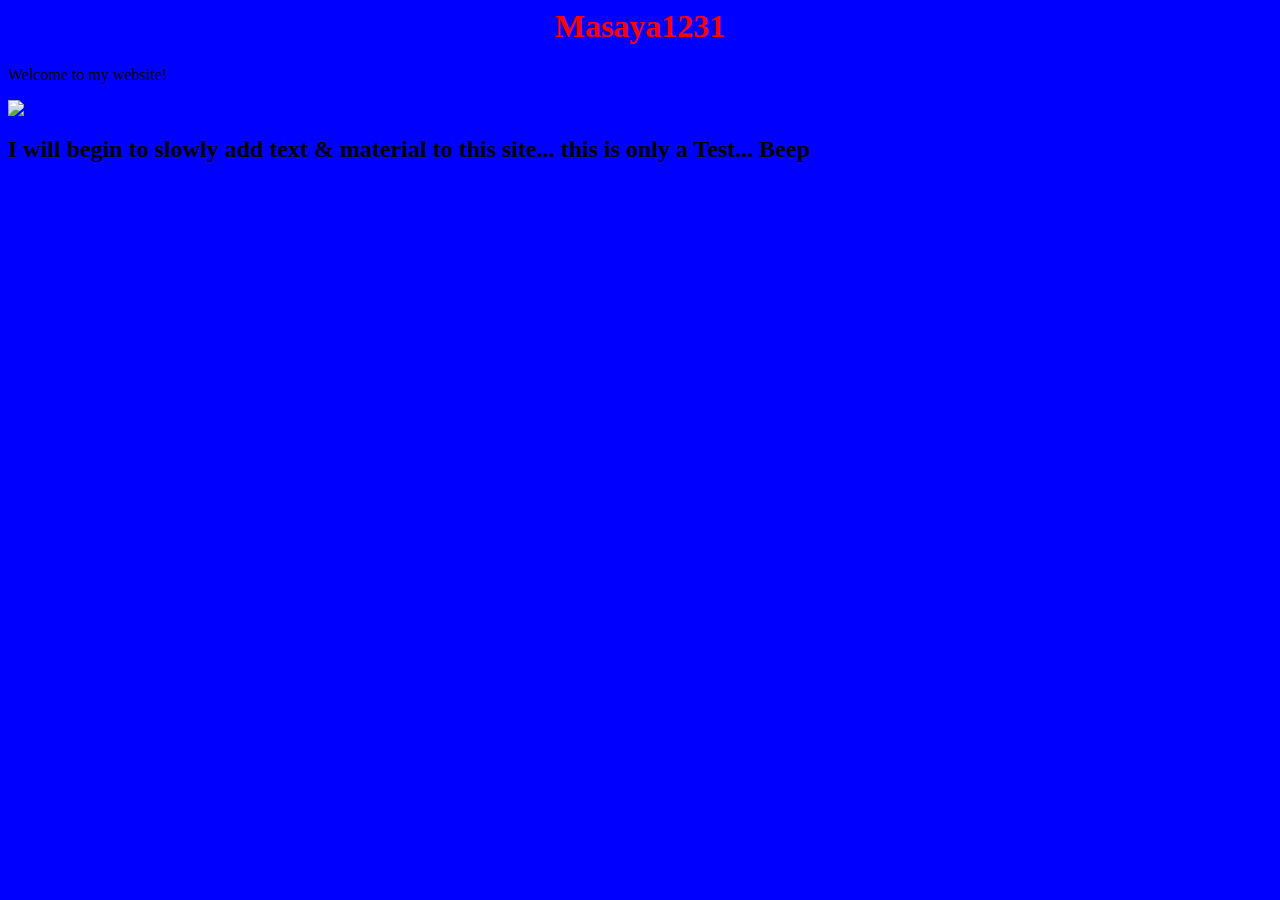
==== index.html @ a71206c9 "Update index.html" ====
<html>
<head>
 <link rel="stylesheet" href= "mystyles.css">
 </head>
<body>
 <h1><center>Masaya1231</center></h1>
  <p>Welcome to my website!</p>
  <img src="https://media.giphy.com/media/349qKnoIBHK1i/giphy.gif" />
 <h2>I will begin to slowly add text & material to this site... this is only a Test... Beep</h2>
</body>

</html>
---- mystyles.css ----
body {
  background-color: blue;
}
h1 {
color: red;
}
p {
color: back;
}
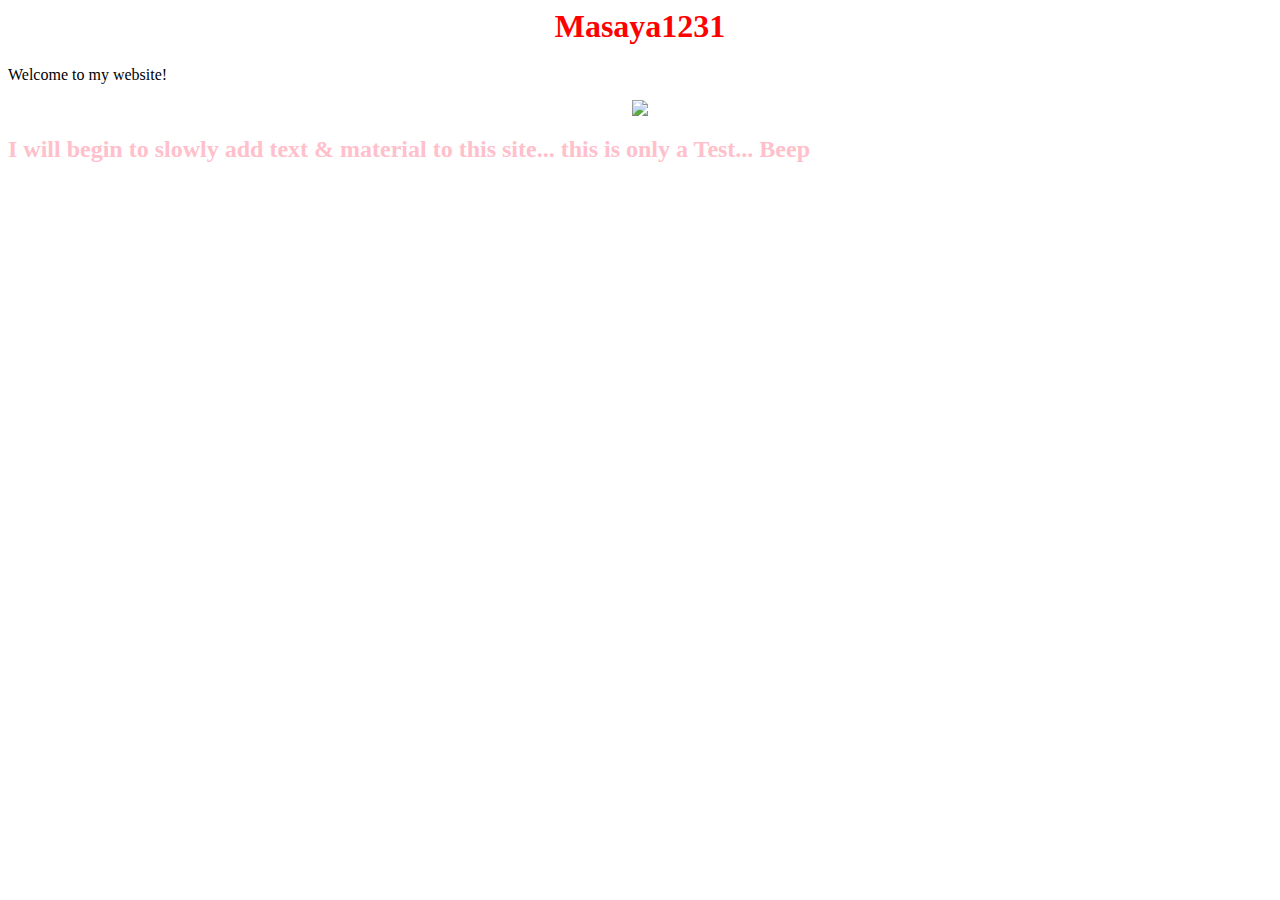
==== commit 1cee5340: "Update index.html" ====
--- a/index.html
+++ b/index.html
@@ -5,7 +5,9 @@
 <body>
  <h1><center>Masaya1231</center></h1>
   <p>Welcome to my website!</p>
-  <img src="https://media.giphy.com/media/349qKnoIBHK1i/giphy.gif" />
+ <center> 
+ <img src="https://media.giphy.com/media/349qKnoIBHK1i/giphy.gif" />
+  </center>
  <h2>I will begin to slowly add text & material to this site... this is only a Test... Beep</h2>
 </body>
 
--- a/mystyles.css
+++ b/mystyles.css
@@ -1,9 +1,6 @@
-body {
-  background-color: blue;
-}
 h1 {
 color: red;
 }
-p {
-color: back;
+h2 {
+color: pink;
 }
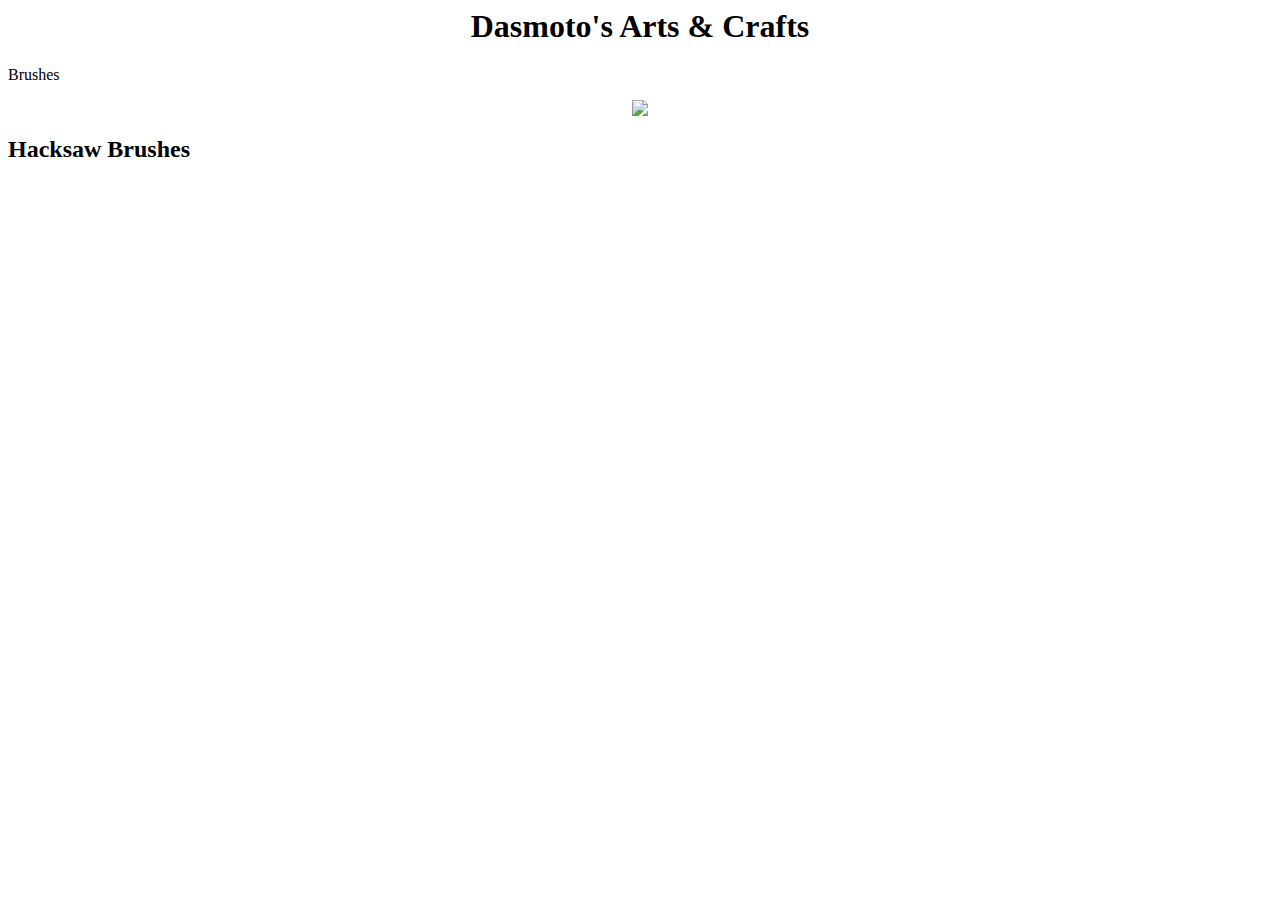
==== commit 24c70319: "Update index.html" ====
--- a/index.html
+++ b/index.html
@@ -1,14 +1,12 @@
 <html>
-<head>
- <link rel="stylesheet" href= "mystyles.css">
+ <head>
+  <link rel="stylesheet" href= "dasmoto.css">
  </head>
 <body>
- <h1><center>Masaya1231</center></h1>
-  <p>Welcome to my website!</p>
- <center> 
- <img src="https://media.giphy.com/media/349qKnoIBHK1i/giphy.gif" />
-  </center>
- <h2>I will begin to slowly add text & material to this site... this is only a Test... Beep</h2>
+ <h1><center>Dasmoto's Arts & Crafts</center></h1>
+  <p>Brushes</p>
+ <center><img src="https://media.giphy.com/media/349qKnoIBHK1i/giphy.gif" /></center>
+ <h2>Hacksaw Brushes</h2>
 </body>
 
 </html>
--- a/dasmoto.css
+++ b/dasmoto.css
@@ -0,0 +1 @@
+
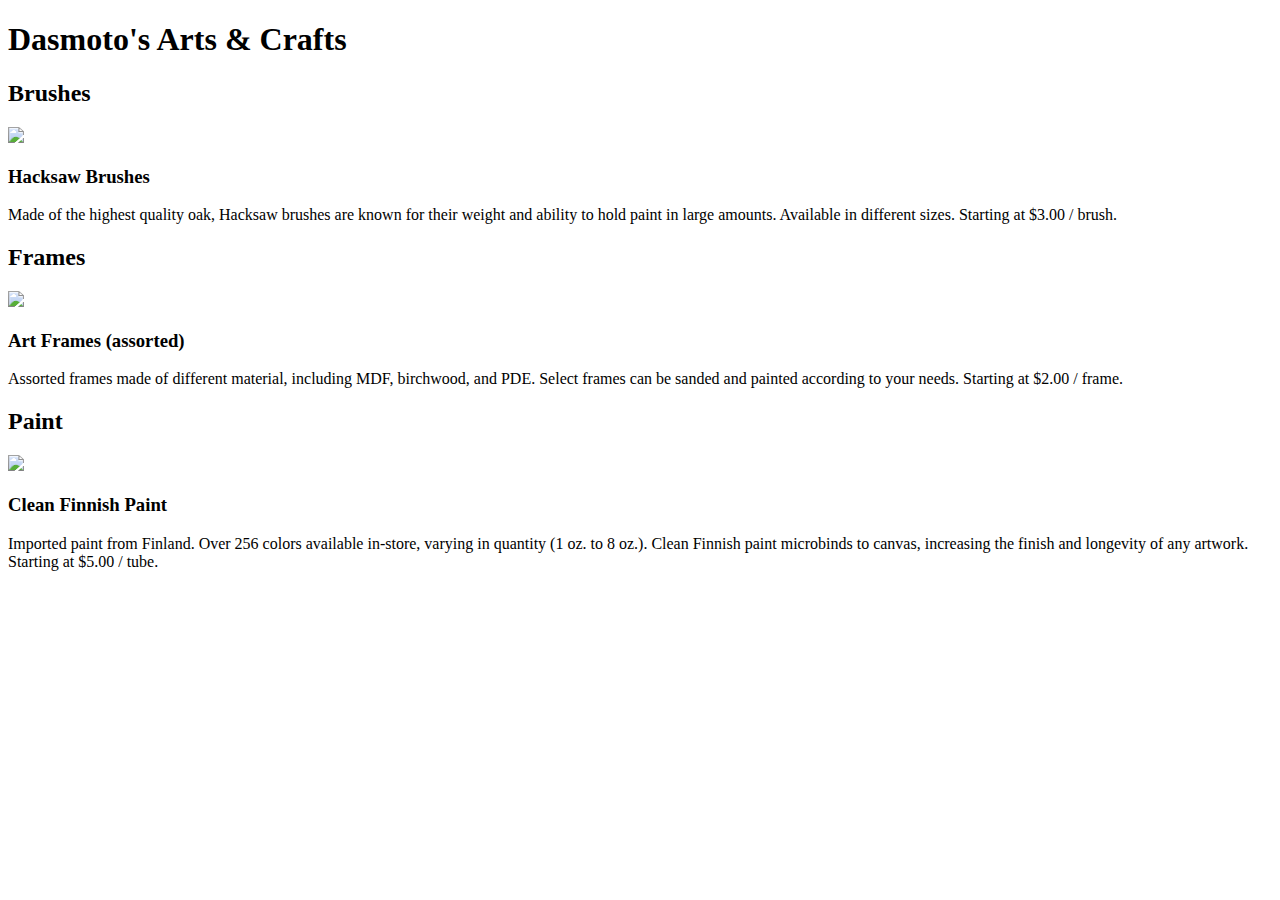
==== commit 8e5fec67: "Update index.html" ====
--- a/index.html
+++ b/index.html
@@ -1,12 +1,39 @@
+<!DOCTYPE html>
 <html>
- <head>
-  <link rel="stylesheet" href= "dasmoto.css">
- </head>
+<head>
+  <title>Dasmoto's Arts & Crafts</title>
+  <link href="./resources/css/style.css" type="text/css" rel="stylesheet">
+</head>
 <body>
- <h1><center>Dasmoto's Arts & Crafts</center></h1>
-  <p>Brushes</p>
- <center><img src="https://media.giphy.com/media/349qKnoIBHK1i/giphy.gif" /></center>
- <h2>Hacksaw Brushes</h2>
+
+  <h1>Dasmoto's Arts & Crafts</h1>
+
+  <!-- Brushes Section -->
+
+  <div class="item">
+    <h2 id="brush">Brushes</h2>
+    <img src="https://s3.amazonaws.com/codecademy-content/courses/freelance-1/unit-2/hacksaw.jpeg"/>
+    <h3>Hacksaw Brushes</h3>
+    <p>Made of the highest quality oak, Hacksaw brushes are known for their weight and ability to hold paint in large amounts. Available in different sizes. <span class="price">Starting at $3.00 / brush.</span></p>
+  </div>
+
+  <!-- Frames Section -->
+
+  <div class="item">
+    <h2 id="frame">Frames</h2>
+    <img src="https://s3.amazonaws.com/codecademy-content/courses/freelance-1/unit-2/frames.jpeg"/>
+    <h3>Art Frames (assorted)</h3>
+    <p>Assorted frames made of different material, including MDF, birchwood, and PDE. Select frames can be sanded and painted according to your needs. <span class="price">Starting at $2.00 / frame.</span></p>
+  </div>
+
+  <!-- Paint Section -->
+
+  <div class="item">
+    <h2 id="paint">Paint</h2>
+    <img src="https://s3.amazonaws.com/codecademy-content/courses/freelance-1/unit-2/finnish.jpeg"/>
+    <h3>Clean Finnish Paint</h3>
+    <p>Imported paint from Finland. Over 256 colors available in-store, varying in quantity (1 oz. to 8 oz.). Clean Finnish paint microbinds to canvas, increasing the finish and longevity of any artwork. <span class="price">Starting at $5.00 / tube.</span>
+  </div>
+
 </body>
-
 </html>
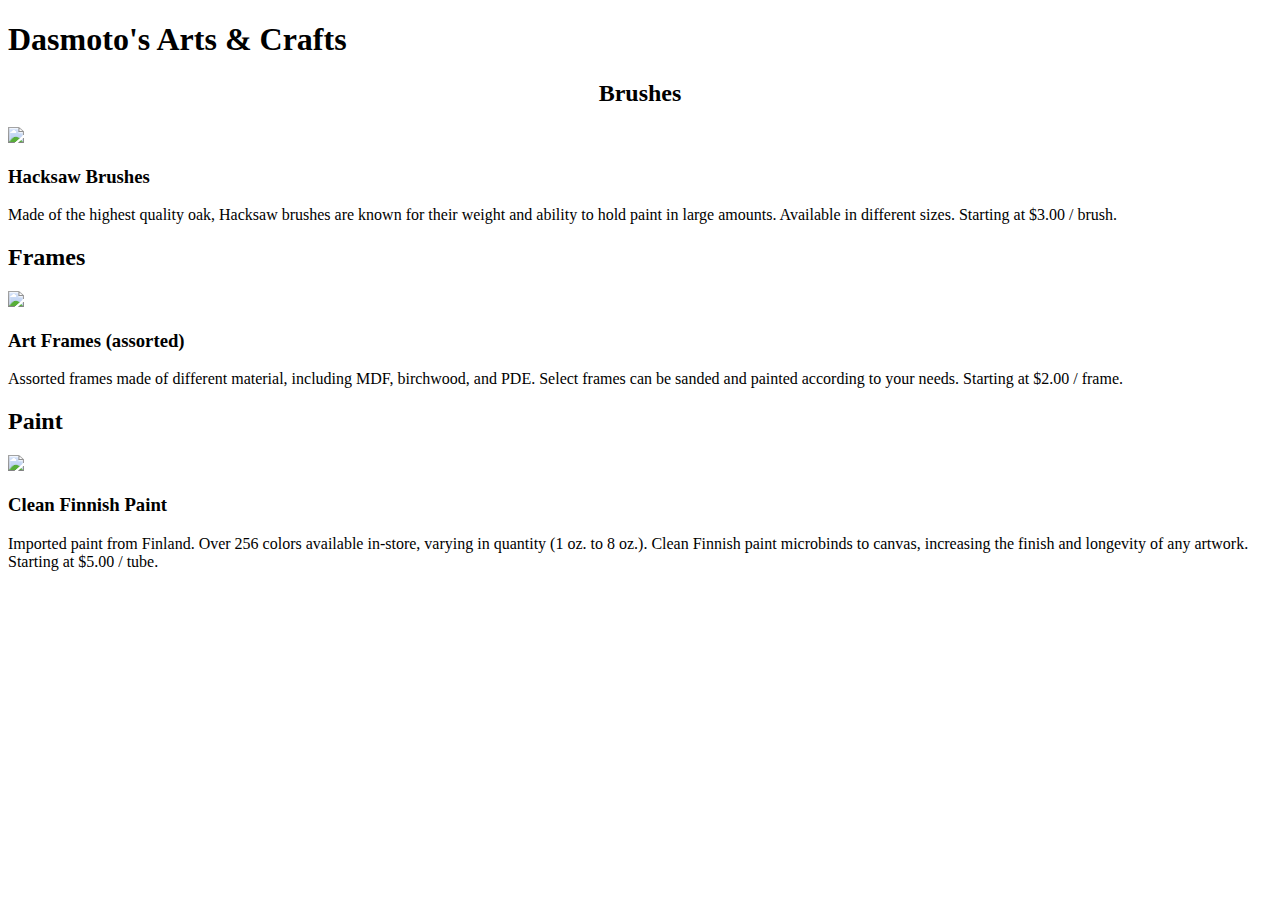
==== commit 5381bbb0: "Update index.html" ====
--- a/index.html
+++ b/index.html
@@ -11,7 +11,7 @@
   <!-- Brushes Section -->
 
   <div class="item">
-    <h2 id="brush">Brushes</h2>
+    <h2 id="brush"><center>Brushes</center></h2>
     <img src="https://s3.amazonaws.com/codecademy-content/courses/freelance-1/unit-2/hacksaw.jpeg"/>
     <h3>Hacksaw Brushes</h3>
     <p>Made of the highest quality oak, Hacksaw brushes are known for their weight and ability to hold paint in large amounts. Available in different sizes. <span class="price">Starting at $3.00 / brush.</span></p>
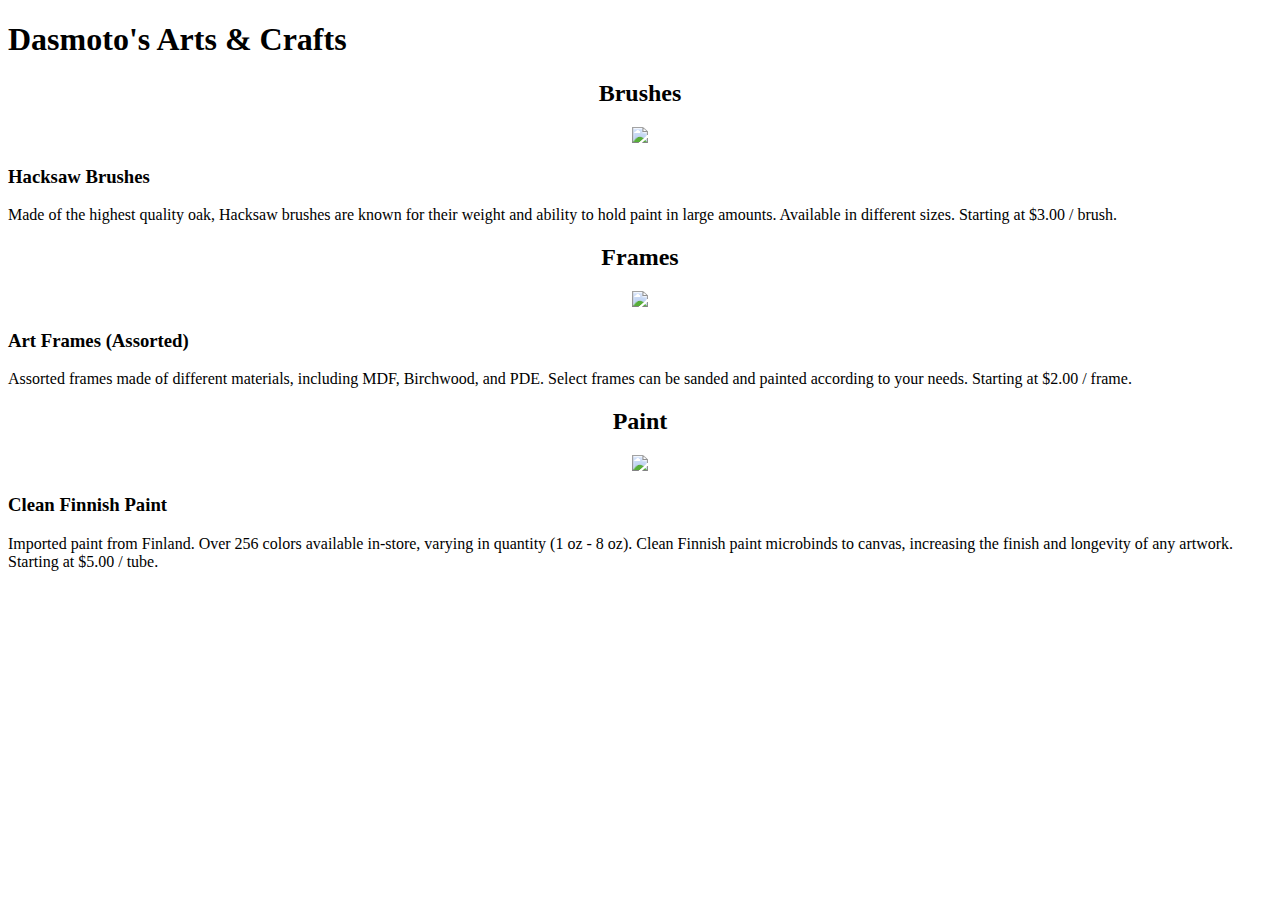
==== commit 2b483cf1: "Update index.html" ====
--- a/index.html
+++ b/index.html
@@ -12,7 +12,7 @@
 
   <div class="item">
     <h2 id="brush"><center>Brushes</center></h2>
-    <img src="https://s3.amazonaws.com/codecademy-content/courses/freelance-1/unit-2/hacksaw.jpeg"/>
+    <center><img src="https://s3.amazonaws.com/codecademy-content/courses/freelance-1/unit-2/hacksaw.jpeg"/></center>
     <h3>Hacksaw Brushes</h3>
     <p>Made of the highest quality oak, Hacksaw brushes are known for their weight and ability to hold paint in large amounts. Available in different sizes. <span class="price">Starting at $3.00 / brush.</span></p>
   </div>
@@ -20,19 +20,19 @@
   <!-- Frames Section -->
 
   <div class="item">
-    <h2 id="frame">Frames</h2>
-    <img src="https://s3.amazonaws.com/codecademy-content/courses/freelance-1/unit-2/frames.jpeg"/>
-    <h3>Art Frames (assorted)</h3>
-    <p>Assorted frames made of different material, including MDF, birchwood, and PDE. Select frames can be sanded and painted according to your needs. <span class="price">Starting at $2.00 / frame.</span></p>
+    <h2 id="frame"><center>Frames</center></h2>
+    <center><img src="https://s3.amazonaws.com/codecademy-content/courses/freelance-1/unit-2/frames.jpeg"/></center>
+    <h3>Art Frames (Assorted)</h3>
+    <p>Assorted frames made of different materials, including MDF, Birchwood, and PDE. Select frames can be sanded and painted according to your needs. <span class="price">Starting at $2.00 / frame.</span></p>
   </div>
 
   <!-- Paint Section -->
 
   <div class="item">
-    <h2 id="paint">Paint</h2>
-    <img src="https://s3.amazonaws.com/codecademy-content/courses/freelance-1/unit-2/finnish.jpeg"/>
+    <h2 id="paint"><center>Paint</center></h2>
+    <center><img src="https://s3.amazonaws.com/codecademy-content/courses/freelance-1/unit-2/finnish.jpeg"/></center>
     <h3>Clean Finnish Paint</h3>
-    <p>Imported paint from Finland. Over 256 colors available in-store, varying in quantity (1 oz. to 8 oz.). Clean Finnish paint microbinds to canvas, increasing the finish and longevity of any artwork. <span class="price">Starting at $5.00 / tube.</span>
+    <p>Imported paint from Finland. Over 256 colors available in-store, varying in quantity (1 oz - 8 oz). Clean Finnish paint microbinds to canvas, increasing the finish and longevity of any artwork. <span class="price">Starting at $5.00 / tube.</span>
   </div>
 
 </body>
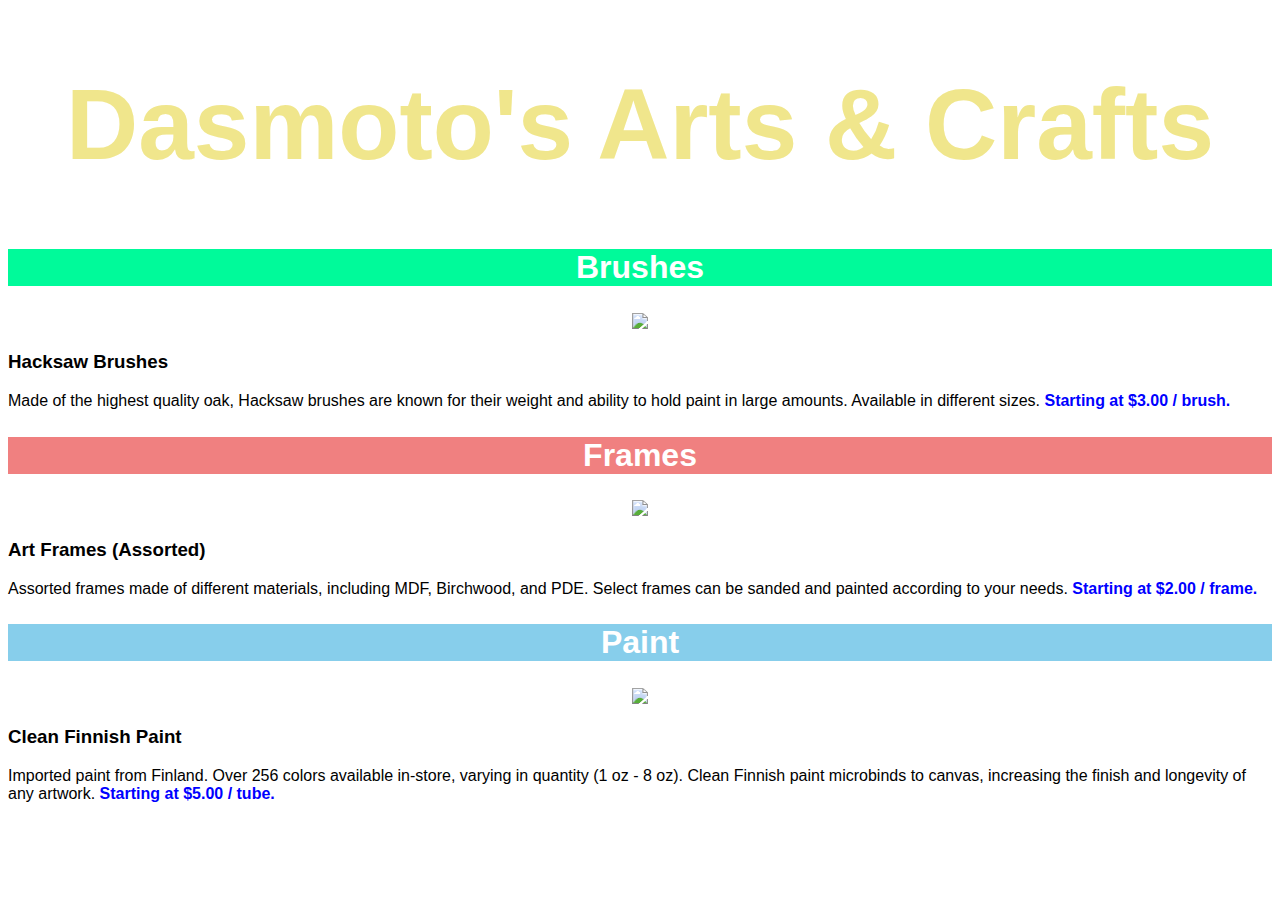
==== commit c7784bd6: "Update index.html" ====
--- a/index.html
+++ b/index.html
@@ -2,7 +2,7 @@
 <html>
 <head>
   <title>Dasmoto's Arts & Crafts</title>
-  <link href="./resources/css/style.css" type="text/css" rel="stylesheet">
+  <link href="mystyles.css" type="text/css" rel="stylesheet">
 </head>
 <body>
 
--- a/mystyles.css
+++ b/mystyles.css
@@ -0,0 +1,35 @@
+h1, 
+h2, 
+h3, 
+p {
+  font-family: "Helvetica", sans-serif;
+}
+
+h1 {
+  background-image: url("https://s3.amazonaws.com/codecademy-content/courses/freelance-1/unit-2/pattern.jpeg");
+  text-align: center;
+  font-size: 100px;
+  color: khaki;
+}
+
+.item h2 {
+  font-size: 32px;
+  color: white;
+}
+
+.price {
+  font-weight: bold;
+  color: blue;
+}
+
+#brush {
+  background-color: mediumspringgreen;
+}
+
+#frame {
+  background-color: lightcoral;
+}
+
+#paint {
+  background-color: skyblue;
+}
